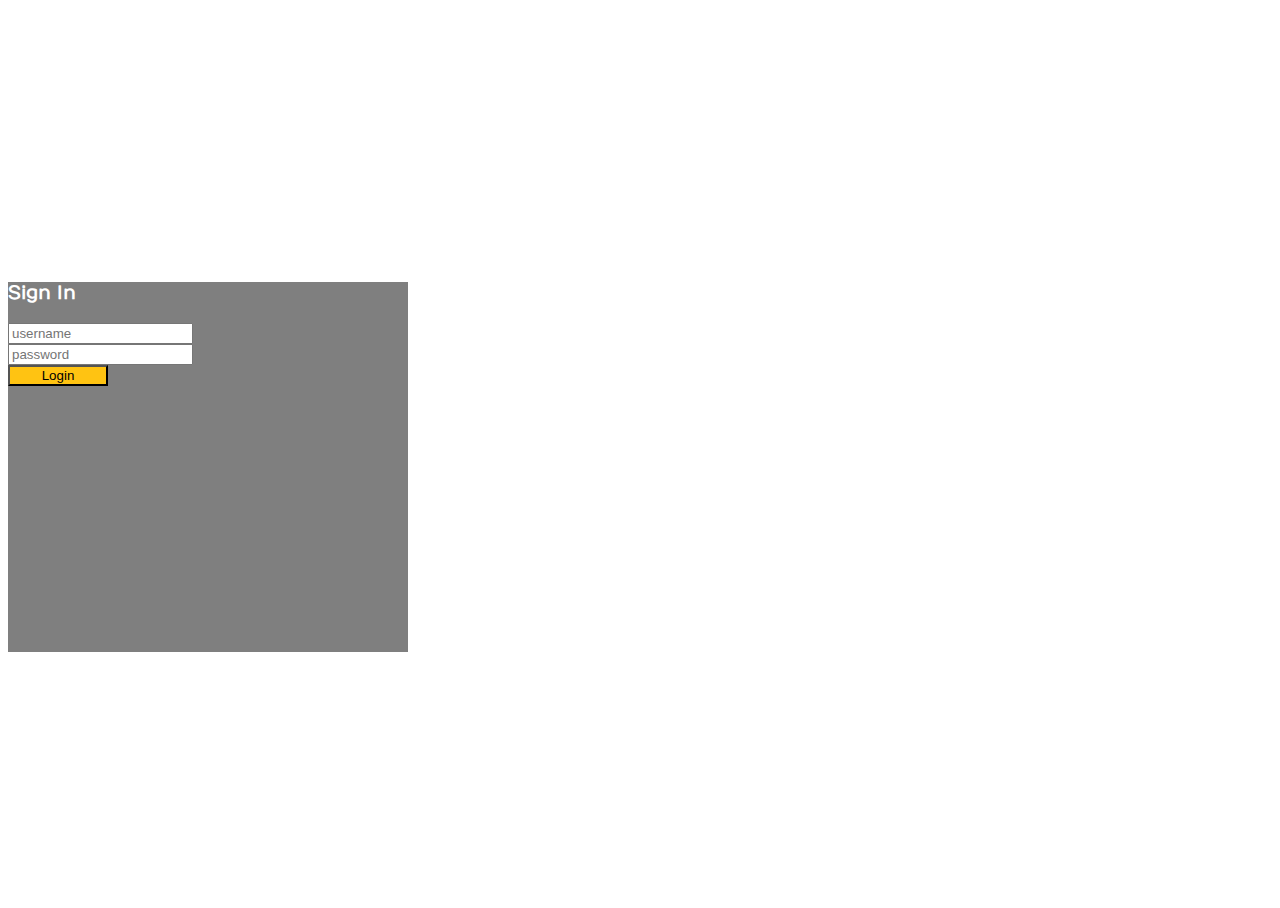
==== ExpenseReimbursementSystem/src/main/webapp/client/index.html @ e548c026 "view ticket" ====
<!DOCTYPE html>
<html>
  <head>
    <title>Login Page</title>
    <!--Made with love by Mutiullah Samim -->

    <!--Bootsrap 4 CDN-->
    <link
      rel="stylesheet"
      href="https://stackpath.bootstrapcdn.com/bootstrap/4.1.3/css/bootstrap.min.css"
      integrity="sha384-MCw98/SFnGE8fJT3GXwEOngsV7Zt27NXFoaoApmYm81iuXoPkFOJwJ8ERdknLPMO"
      crossorigin="anonymous"
    />

    <!--Fontawesome CDN-->
    <link
      rel="stylesheet"
      href="https://use.fontawesome.com/releases/v5.3.1/css/all.css"
      integrity="sha384-mzrmE5qonljUremFsqc01SB46JvROS7bZs3IO2EmfFsd15uHvIt+Y8vEf7N7fWAU"
      crossorigin="anonymous"
    />

    <!--Custom styles-->
    <link rel="stylesheet" type="text/css" href="login.css" />
  </head>
  <body>
    <div class="container">
      <div class="d-flex justify-content-center h-100">
        <div class="card">
          <div class="card-header">
            <h3>Sign In</h3>
          </div>
          <div class="card-body">
            <form>
              <div class="input-group form-group">
                <div class="input-group-prepend">
                  <span class="input-group-text"
                    ><i class="fas fa-user"></i
                  ></span>
                </div>
                <input
                  type="text"
                  class="form-control"
                  id="username-input"
                  placeholder="username"
                />
              </div>
              <div class="input-group form-group">
                <div class="input-group-prepend">
                  <span class="input-group-text"
                    ><i class="fas fa-key"></i
                  ></span>
                </div>
                <input
                  type="password"
                  class="form-control"
                  id="password-input"
                  placeholder="password"
                />
              </div>
              <div class="form-group">
                <input
                  type="submit"
                  value="Login"
                  class="btn float-right login_btn"
                />
              </div>
            </form>
          </div>
        </div>
      </div>
    </div>
    <script src="login.js"></script>
  </body>
</html>
---- ExpenseReimbursementSystem/src/main/webapp/client/login.css ----
/* Made with love by Mutiullah Samim*/

@import url("https://fonts.googleapis.com/css?family=Numans");

html,
body {
  background-image: url("http://getwallpapers.com/wallpaper/full/a/5/d/544750.jpg");
  background-size: cover;
  background-repeat: no-repeat;
  height: 100%;
  font-family: "Numans", sans-serif;
}

.container {
  height: 100%;
  align-content: center;
}

.card {
  height: 370px;
  margin-top: auto;
  margin-bottom: auto;
  width: 400px;
  background-color: rgba(0, 0, 0, 0.5) !important;
}

.social_icon span {
  font-size: 60px;
  margin-left: 10px;
  color: #ffc312;
}

.social_icon span:hover {
  color: white;
  cursor: pointer;
}

.card-header h3 {
  color: white;
}

.input-group-prepend span {
  width: 50px;
  background-color: #ffc312;
  color: black;
  border: 0 !important;
}

input:focus {
  outline: 0 0 0 0 !important;
  box-shadow: 0 0 0 0 !important;
}

.remember {
  color: white;
}

.remember input {
  width: 20px;
  height: 20px;
  margin-left: 15px;
  margin-right: 5px;
}

.login_btn {
  color: black;
  background-color: #ffc312;
  width: 100px;
}

.login_btn:hover {
  color: black;
  background-color: white;
}

.links {
  color: white;
}

.links a {
  margin-left: 4px;
}
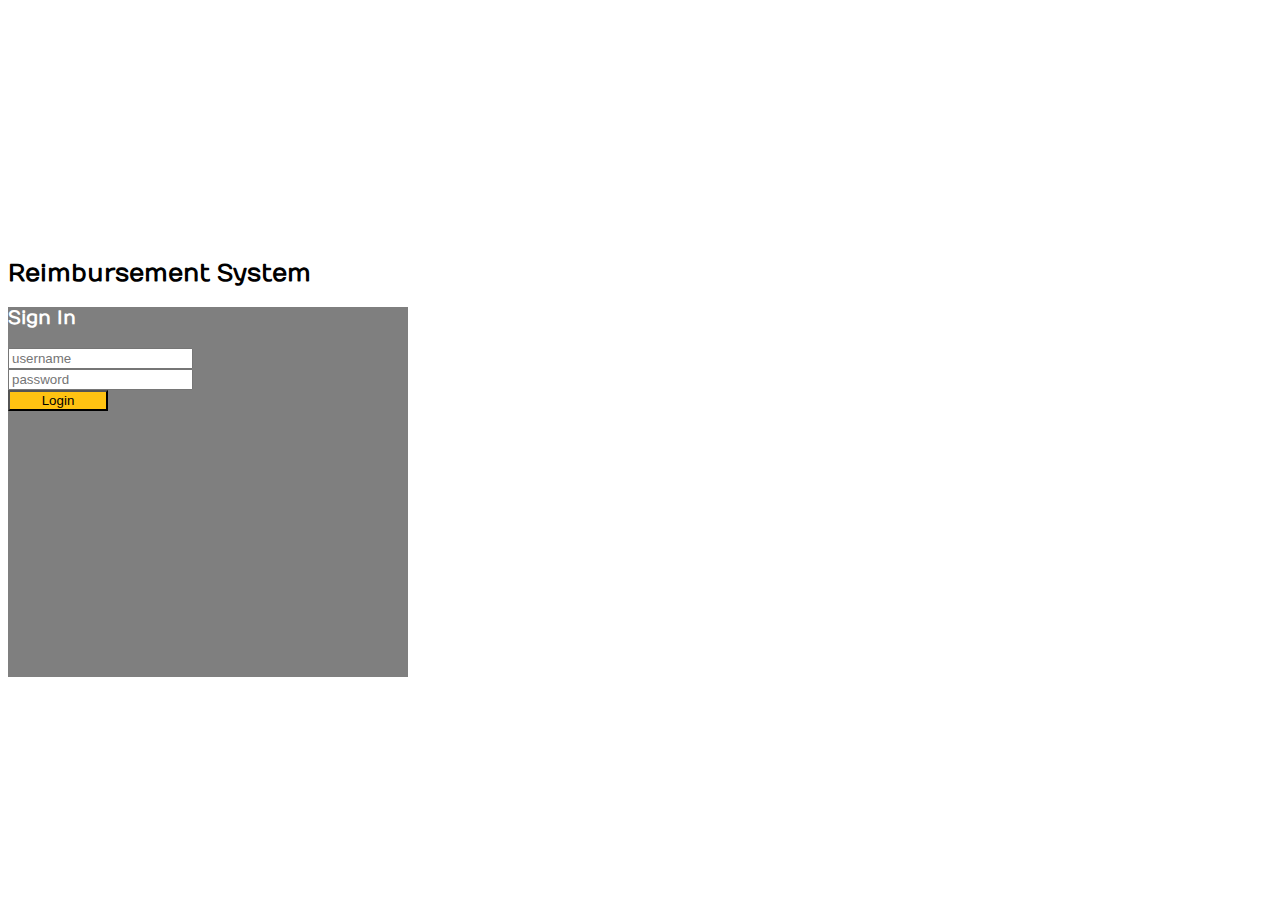
==== commit da09af41: "add js" ====
--- a/ExpenseReimbursementSystem/src/main/webapp/client/index.html
+++ b/ExpenseReimbursementSystem/src/main/webapp/client/index.html
@@ -1,14 +1,19 @@
 <!DOCTYPE html>
 <html>
   <head>
+    <meta charset="UTF-8" />
+    <meta
+      name="viewport"
+      content="width=device-width, initial-scale=1.0, shrink-to-fit=no"
+    />
     <title>Login Page</title>
     <!--Made with love by Mutiullah Samim -->
 
     <!--Bootsrap 4 CDN-->
     <link
       rel="stylesheet"
-      href="https://stackpath.bootstrapcdn.com/bootstrap/4.1.3/css/bootstrap.min.css"
-      integrity="sha384-MCw98/SFnGE8fJT3GXwEOngsV7Zt27NXFoaoApmYm81iuXoPkFOJwJ8ERdknLPMO"
+      href="https://cdn.jsdelivr.net/npm/bootstrap@4.5.3/dist/css/bootstrap.min.css"
+      integrity="sha384-TX8t27EcRE3e/ihU7zmQxVncDAy5uIKz4rEkgIXeMed4M0jlfIDPvg6uqKI2xXr2"
       crossorigin="anonymous"
     />
 
@@ -21,10 +26,13 @@
     />
 
     <!--Custom styles-->
-    <link rel="stylesheet" type="text/css" href="login.css" />
+    <link rel="stylesheet" type="text/css" href="./css/main.css" />
   </head>
   <body>
     <div class="container">
+      <div>
+        <h2>Reimbursement System</h1>
+      </div>
       <div class="d-flex justify-content-center h-100">
         <div class="card">
           <div class="card-header">
@@ -70,6 +78,21 @@
         </div>
       </div>
     </div>
-    <script src="login.js"></script>
+    <script src="./js/login.js"></script>
+    <script
+      src="https://code.jquery.com/jquery-3.5.1.slim.min.js"
+      integrity="sha384-DfXdz2htPH0lsSSs5nCTpuj/zy4C+OGpamoFVy38MVBnE+IbbVYUew+OrCXaRkfj"
+      crossorigin="anonymous"
+    ></script>
+    <script
+      src="https://cdn.jsdelivr.net/npm/popper.js@1.16.1/dist/umd/popper.min.js"
+      integrity="sha384-9/reFTGAW83EW2RDu2S0VKaIzap3H66lZH81PoYlFhbGU+6BZp6G7niu735Sk7lN"
+      crossorigin="anonymous"
+    ></script>
+    <script
+      src="https://cdn.jsdelivr.net/npm/bootstrap@4.5.3/dist/js/bootstrap.min.js"
+      integrity="sha384-w1Q4orYjBQndcko6MimVbzY0tgp4pWB4lZ7lr30WKz0vr/aWKhXdBNmNb5D92v7s"
+      crossorigin="anonymous"
+    ></script>
   </body>
 </html>
--- a/ExpenseReimbursementSystem/src/main/webapp/client/css/main.css
+++ b/ExpenseReimbursementSystem/src/main/webapp/client/css/main.css
@@ -0,0 +1,71 @@
+/* Made with love by Mutiullah Samim*/
+
+@import url("https://fonts.googleapis.com/css?family=Numans");
+
+html,
+body {
+  background-image: url("http://getwallpapers.com/wallpaper/full/a/5/d/544750.jpg");
+  background-size: cover;
+  background-repeat: no-repeat;
+  height: 100%;
+  font-family: "Numans", sans-serif;
+}
+
+.container {
+  height: 100%;
+  align-content: center;
+}
+
+.card {
+  height: 370px;
+  margin-top: auto;
+  margin-bottom: auto;
+  width: 400px;
+  background-color: rgba(0, 0, 0, 0.5) !important;
+}
+
+.card-header h3 {
+  color: white;
+}
+
+.input-group-prepend span {
+  width: 50px;
+  background-color: #ffc312;
+  color: black;
+  border: 0 !important;
+}
+
+input:focus {
+  outline: 0 0 0 0 !important;
+  box-shadow: 0 0 0 0 !important;
+}
+
+.remember {
+  color: white;
+}
+
+.remember input {
+  width: 20px;
+  height: 20px;
+  margin-left: 15px;
+  margin-right: 5px;
+}
+
+.login_btn {
+  color: black;
+  background-color: #ffc312;
+  width: 100px;
+}
+
+.login_btn:hover {
+  color: black;
+  background-color: white;
+}
+
+.links {
+  color: white;
+}
+
+.links a {
+  margin-left: 4px;
+}
